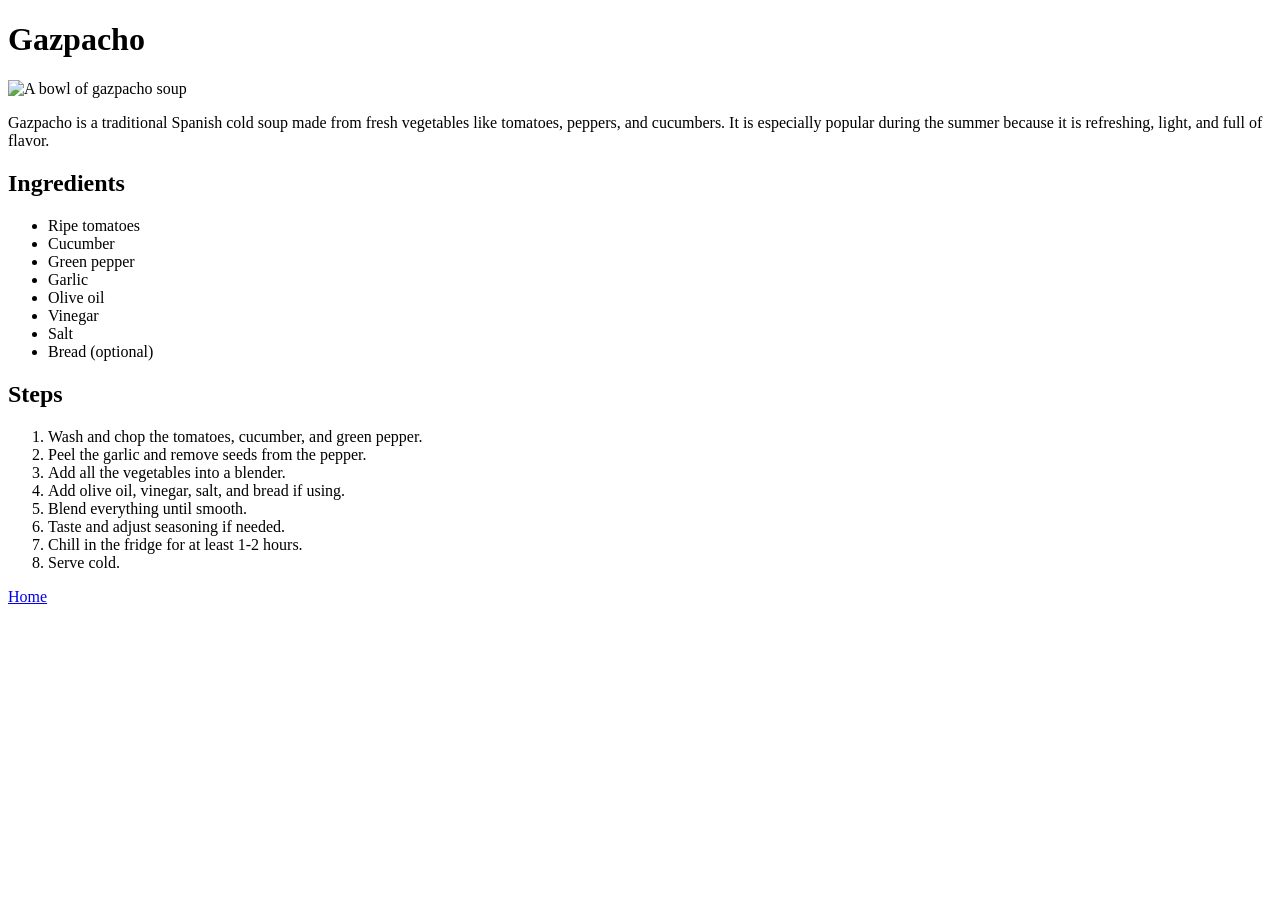
==== recipes/gazpacho.html @ 9535ff3b "Add gazpacho recipe page Create gazpacho.html based on existing recipe and update its content." ====
<!DOCTYPE html>
<html lang="en">
<head>
    <meta charset="UTF-8">
    <meta name="viewport" content="width=device-width, initial-scale=1.0">
    <title>Gazpacho</title>
</head>
<body>
    <h1>Gazpacho</h1>
    <img src="https://pixnio.com/free-images/2017/11/05/2017-11-05-07-47-35-1200x758.jpg" alt="A bowl of gazpacho soup" width="320">
    <p>Gazpacho is a traditional Spanish cold soup made from fresh vegetables like tomatoes, peppers, and cucumbers. It is especially popular during the summer because it is refreshing, light, and full of flavor.</p>

    <h2>Ingredients</h2>
    <ul>
        <li>Ripe tomatoes</li>
        <li>Cucumber</li>
        <li>Green pepper</li>
        <li>Garlic</li>
        <li>Olive oil</li>
        <li>Vinegar</li>
        <li>Salt</li>
        <li>Bread (optional)</li>
    </ul>

    <h2>Steps</h2>
    <ol>
        <li>Wash and chop the tomatoes, cucumber, and green pepper.</li>
        <li>Peel the garlic and remove seeds from the pepper.</li>
        <li>Add all the vegetables into a blender.</li>
        <li>Add olive oil, vinegar, salt, and bread if using.</li>
        <li>Blend everything until smooth.</li>
        <li>Taste and adjust seasoning if needed.</li>
        <li>Chill in the fridge for at least 1-2 hours.</li>
        <li>Serve cold.</li>
    </ol>
    
    <a href="../index.html">Home</a>
</body>
</html>
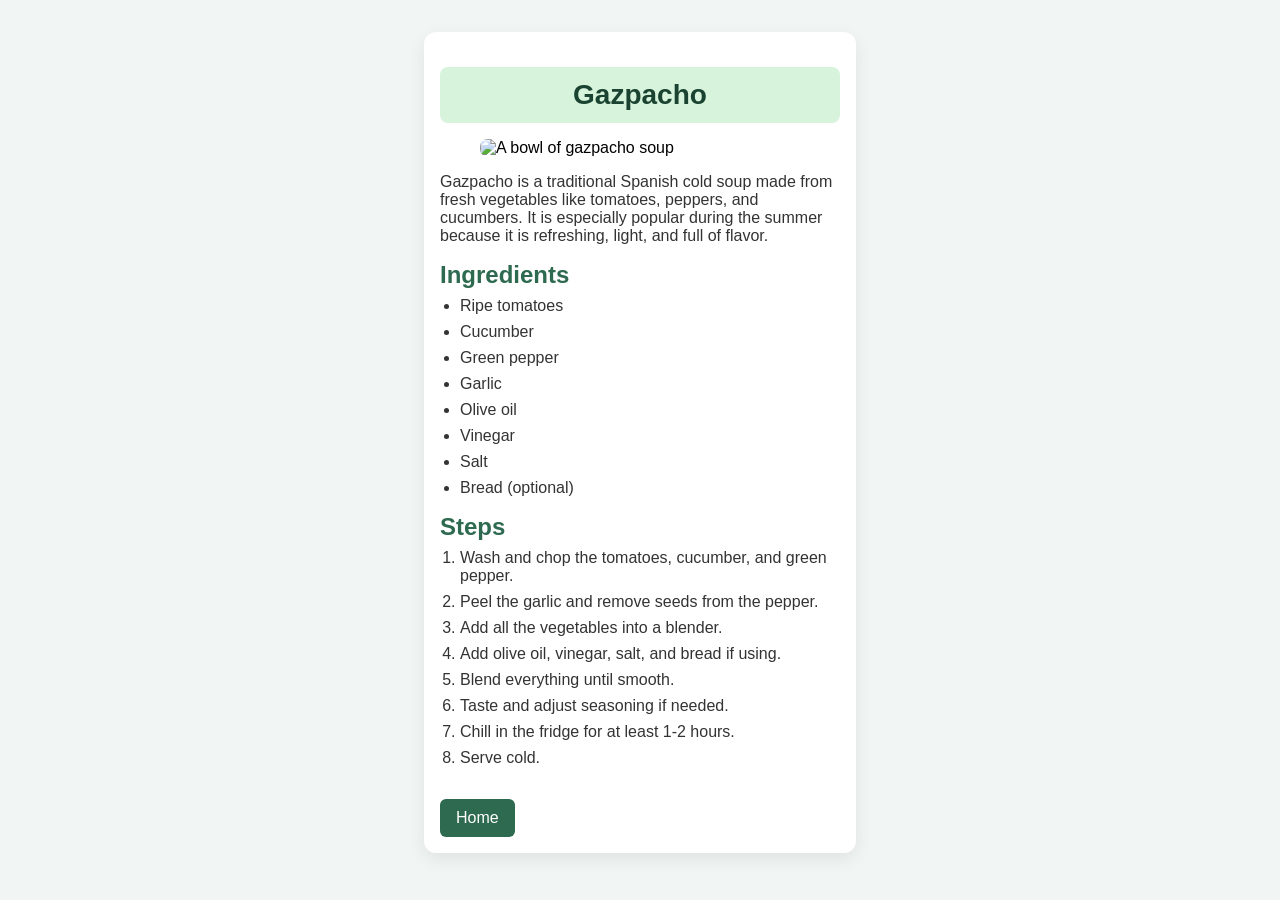
==== commit ca99bb87: "feat: add styling to all recipe pages Apply consistent layout and styles across all recipe pages." ====
--- a/recipes/gazpacho.html
+++ b/recipes/gazpacho.html
@@ -4,14 +4,16 @@
     <meta charset="UTF-8">
     <meta name="viewport" content="width=device-width, initial-scale=1.0">
     <title>Gazpacho</title>
+    <link rel="stylesheet" href="../style.css">
 </head>
-<body>
-    <h1>Gazpacho</h1>
-    <img src="https://pixnio.com/free-images/2017/11/05/2017-11-05-07-47-35-1200x758.jpg" alt="A bowl of gazpacho soup" width="320">
+<body> 
+    <div class="card">
+    <h1 class="title">Gazpacho</h1>
+    <img src="https://img.ccnull.de/1025000/preview/1029041_1f2b4a6d2d20f9db6856a20c8b127c69.jpg" alt="A bowl of gazpacho soup" width="320">
     <p>Gazpacho is a traditional Spanish cold soup made from fresh vegetables like tomatoes, peppers, and cucumbers. It is especially popular during the summer because it is refreshing, light, and full of flavor.</p>
 
     <h2>Ingredients</h2>
-    <ul>
+    <ul class="ingredients-list">
         <li>Ripe tomatoes</li>
         <li>Cucumber</li>
         <li>Green pepper</li>
@@ -23,7 +25,7 @@
     </ul>
 
     <h2>Steps</h2>
-    <ol>
+    <ol class="steps-list">
         <li>Wash and chop the tomatoes, cucumber, and green pepper.</li>
         <li>Peel the garlic and remove seeds from the pepper.</li>
         <li>Add all the vegetables into a blender.</li>
@@ -33,7 +35,8 @@
         <li>Chill in the fridge for at least 1-2 hours.</li>
         <li>Serve cold.</li>
     </ol>
-    
+
     <a href="../index.html">Home</a>
+</div>
 </body>
 </html>
--- a/style.css
+++ b/style.css
@@ -0,0 +1,104 @@
+/* ========== Global ========== */
+body {
+  background: #f1f5f3;
+  font-family: Arial, Helvetica, sans-serif;
+}
+
+img {
+  display: block;
+  margin: 0 auto 16px;
+  border-radius: 8px;
+  max-width: 100%;
+}
+
+/* ========== Layout / Containers ========== */
+.card {
+  max-width: 400px;
+  background: #ffffff;
+  margin: 32px auto;
+  padding: 16px;
+  border-radius: 12px;
+  box-shadow: 0 6px 18px rgba(0, 0, 0, 0.08);
+}
+
+/* ========== Card content ========== */
+.title {
+  margin-bottom: 16px;
+  font-size: 28px;
+  padding: 12px;
+  text-align: center;
+  background: #d8f3dc;
+  color: #1b4332;
+  border-radius: 8px;
+}
+
+.card h2 {
+  color: #2d6a4f;
+  margin-top: 16px;
+  margin-bottom: 8px;
+}
+
+.card p {
+  color: #333;
+  margin-bottom: 16px;
+}
+
+/* ========== Index recipe links ========== */
+.recipe-links {
+  list-style: none;
+  margin: 0;
+  padding: 0;
+}
+
+.recipe-links li {
+  background: #edf7f0;
+  border: 1px solid #d8eede;
+  margin-bottom: 10px;
+  padding: 12px;
+  border-radius: 8px;
+  transition: all 0.2s ease;
+}
+
+.recipe-links li:hover {
+  background: #dff3e7;
+  transform: translateY(-2px);
+}
+
+.recipe-links a {
+  display: block;
+  text-decoration: none;
+  color: #2d6a4f;
+  font-weight: bold;
+}
+
+/* ========== Recipe content lists ========== */
+.ingredients-list,
+.steps-list {
+  margin: 0 0 16px 20px;
+  padding: 0;
+  color: #333;
+}
+
+.ingredients-list li,
+.steps-list li {
+  margin-bottom: 8px;
+  padding: 0;
+  background: none;
+  border: none;
+  border-radius: 0;
+}
+
+/* ========== Actions ========== */
+.card > a {
+  display: inline-block;
+  margin-top: 16px;
+  padding: 10px 16px;
+  background: #2d6a4f;
+  color: white;
+  border-radius: 6px;
+  text-decoration: none;
+}
+
+.card > a:hover {
+  background: #1b4332;
+}
